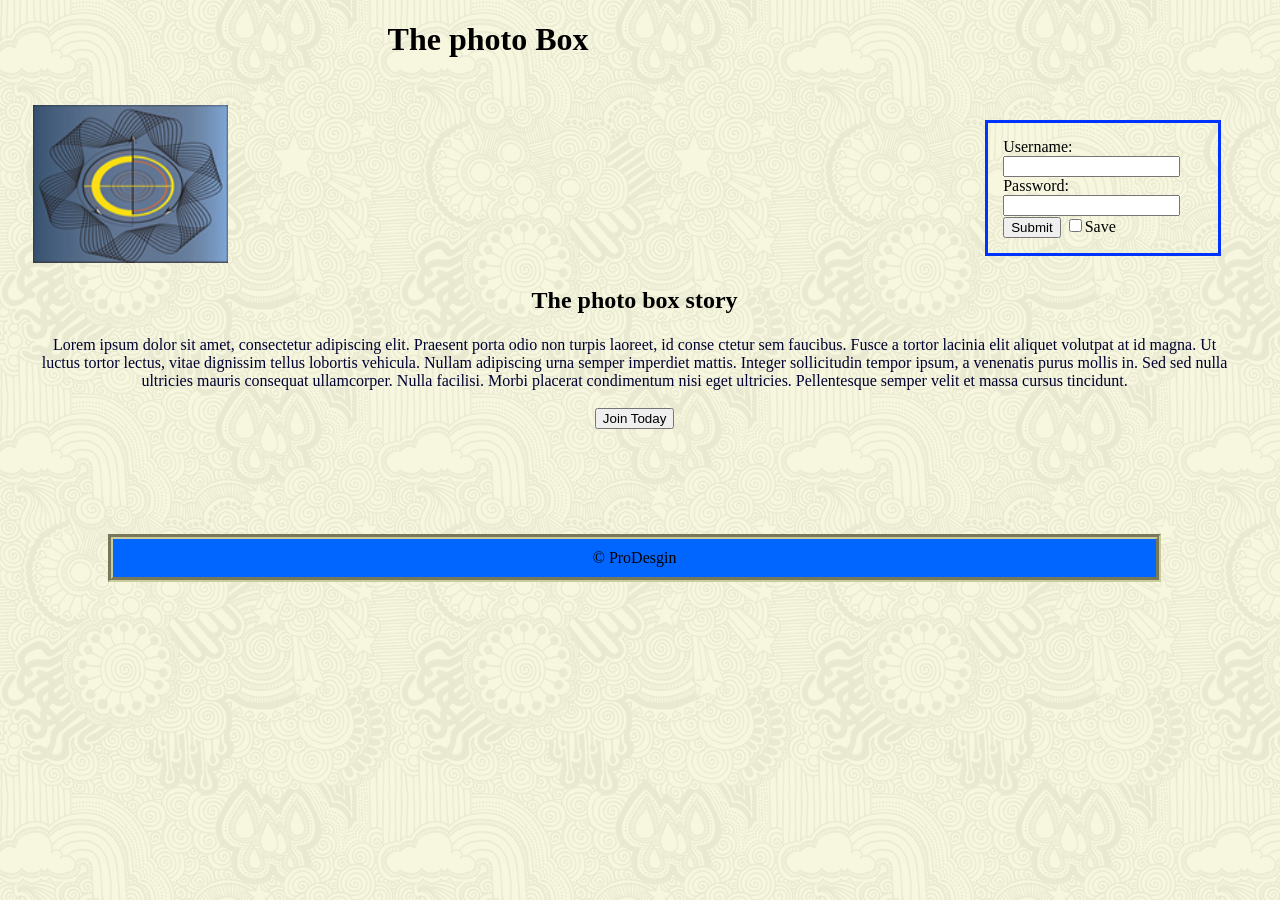
==== Finning_Marcus_PWA2_project/index.html @ 8ed2289c "error correction in header" ====
<!doctype html>  

<!--
	This is the main index of the application
	
	All your script tags should be at the bottom of this file
	
	The only html element in the body is the container div
	Your code should load your page templates into the container
-->

<html lang="en">
<head>
<meta charset="UTF-8">
	<meta http-equiv="X-UA-Compatible" content="IE=edge,chrome=1">
	
	<title>The photo Box</title>
	<meta name="description" content="">
	<meta name="author" content="">
	
	<!--  Mobile viewport optimized: j.mp/bplateviewport -->
	<meta name="viewport" content="width=device-width, initial-scale=1.0">
	
	<!-- CSS concatenated and minified via ant build script-->
	<link rel="stylesheet" href="css/style.css">
	<!-- end CSS-->
	
</head>

<body>



  

<!--- log on form with submit buttion and option to save log on info and or stay log on for 24 hours -->

<header class="main">
<h1>The photo Box</h1>
</header>
<div class="contaner">
<div class="logon">

	<form name="input" action="login_form_action.asp" method="get">
		Username: <input type="text" name="user">
		Password: <input type="password" name="pwd">
        <input type="submit" value="Submit"> 
	 	<input type="checkbox" name="log on" value="save">Save<br>
	</form>

</div>




<div class="logo">
 <img src="images/The-photoboxlogo.jpg" alt="logo" name="logo" width="195" height="158" id="logo">
</div> 


<div align="left"><!-- the join section give you a littil history about us resion why to join the sight with a join us buttion to got the registration page-->
</div>
<div class="join">
  
    
<div align="center">
    <!-- join buttion -->
    <h2>The photo box story</h2>
    <div>
    
    <p>Lorem ipsum dolor sit amet, consectetur adipiscing elit. Praesent porta odio non turpis laoreet, id conse
   	ctetur sem faucibus. Fusce a tortor lacinia elit aliquet volutpat at id magna. Ut luctus tortor lectus, vitae dignissim tellus lobortis vehicula. Nullam adipiscing urna semper imperdiet mattis. Integer sollicitudin tempor ipsum, a venenatis purus mollis in. Sed sed nulla ultricies mauris consequat ullamcorper. Nulla facilisi. Morbi placerat condimentum nisi eget ultricies. Pellentesque semper velit et massa cursus tincidunt.</p><button type="button">Join Today</button> 
</div>
  
  <h2 align="center">&nbsp;</h2>
  <p align="center">&nbsp;</p>
</div>
<footer id="footer" style="background-color: #06F; clear: none; text-align: center;">
		<div align="center">&copy; ProDesgin  </div>
</footer>



<!-- jquery -->
      <script src="http://ajax.googleapis.com/ajax/libs/jquery/1.11.0/jquery.min.js"></script>
      <!-- plugins -->
      <!-- main -->
      <script type="text/javascript" src="js/main.js"></script></div>


</body>
  
</html>
---- Finning_Marcus_PWA2_project/css/style.css ----
/* =============================================================================
   Site Styles
   ========================================================================== */



body ,.logon {
	margin-bottom: 60px;
	background-image: url(../images/skulls.png);
	height: 100%;
	width: 100%;
	left: auto;
	top: auto;
	right: auto;
	bottom: auto;
	}
	
.contaner
{
	background: url(../images/photography.png);
	margin: 15px;
	padding: 10px;
	height: 95%;
	width: 94%;
	left: 45px;
	top: 50px;
	right: 45px;
	bottom: 50px;
	clear: both;
	float: left;
	position: static;
	
}
 



a
{
display: inline-block;
width:200px;
height:141px;
position:relative;
-moz-box-sizing:border-box;
-webkit-box-sizing:border-box;
box-sizing:border-box;
}
h6
{
	color:rgb(0,0,0)
}

footer
{
	border: 5px #CBCC99 groove;
	background-color: rgb(119,120,90);
	width: 85%;
	margin: auto;
	position: relative;
	padding: 10px;
}
/* =============================================================================
   Page Styles
   ========================================================================== */
   
	 
article
{
 	text-align: inherit;
	display:inline;
	background-color:rgb(180,172,150);
}

#list,ol
{ 
background-color:rgb(180,172,151);
font-size:1.5em;
text-decoration:underline;
font-family:font-family: unifrakturcook, blackletter;
  	

}


aside
{
	text-align: left;
	border:5px #993 groove;
	background-color:rgb(180,172,150);
	border-radius:10px 0px 10px 0px;
	
}
 	


#link li 
{  
	text-align:center;
	display:inline;
	background-color:rgb(180,172,150)
}
h1,h2
{ 
	text-size: 1.0em;
	text-align:center;
	font-family:font-family: 'Griffy', cursive;
}

p
{
	color: rgb(0,0,51);
	text-shadow: inherit;
	font-size: medium;
	padding: 2px 2px 2px 2px;
}

#monit

 { padding:5px; 
 	font-size:1.5;
	background-color: rgb(229,178,105);	
	 
 }
 #hist
 {
	 border: 3px inset rgb(50,51,204);
	 background:rgb(239,205,147); 
 }
 
 /*================== forms =======================================*/
 .logon
{
	position: static;
	z-index: -1;
	height: 100px;
	width: 200px;
	top: 15px;
	right: 15px;
	padding: 15px;
	float: right;
	border: medium solid #0033FF;
	visibility: visible;
	margin: 15px;
	}
.logout
{
	background: #CCCC66;	
}

.regform
{
	padding: 10px;
	height: 200px;
	width: 525px;
	border: 5px solid #0000CC;
	background: url(../images/techstyle.jpg);
	position: static;
	left: 100px;
	top: inherit;
	right: 100px;
	bottom: auto;
	float: right;	
}

/*======================================================================
	mobal
=====================================================================*/
#overlay
{
	width: 500px;
	height: 340px;
	background: rgba(0,0,0,.5);
	position: absolute;
	top: 0;
	left: 0;
	z-index: 1000;
	display: none;
	float: none;
	clear: none;
	padding: 10px;
} 

#modal
{
	width: 350;
	background:#0066FF;
	box-shadow: 0 0 10px #000;
	border-radius: 10px;
	overflow:hidden;
	position:relative;
	top: 50%;
	left:50%;
	margin-top:-200px;
	margin-left:-200px;
	z-index:1001;
	display:none;
}

#modal .header
{
	background:#77785A;
	color:#fff;
	padding: 10px;
	
}

#modal p
{
	padding: 10px;
}

#modal .close
{
	position:absolute;
	right:5px;
	top:5px;
	font-size:16px;
	font-weight:bold;
	padding: 5px 10px;
	border: 1px solid #ccc;
	cursor:pointer;
	background-color: #F00;
	
}
#form

{
	padding: 10px;
}

#form.input

{
	padding: 10px;
}

/*  project page */
header
{
	width:960px;
}

.userid{
	width: 400px;
	float:left;
	}

.logoutbox{
	width: 400px;
	float: right;
	}
	





/* =============================================================================
   Media Queries
   ========================================================================== */

/* =============================================================================
   Font-Face
   ========================================================================== */
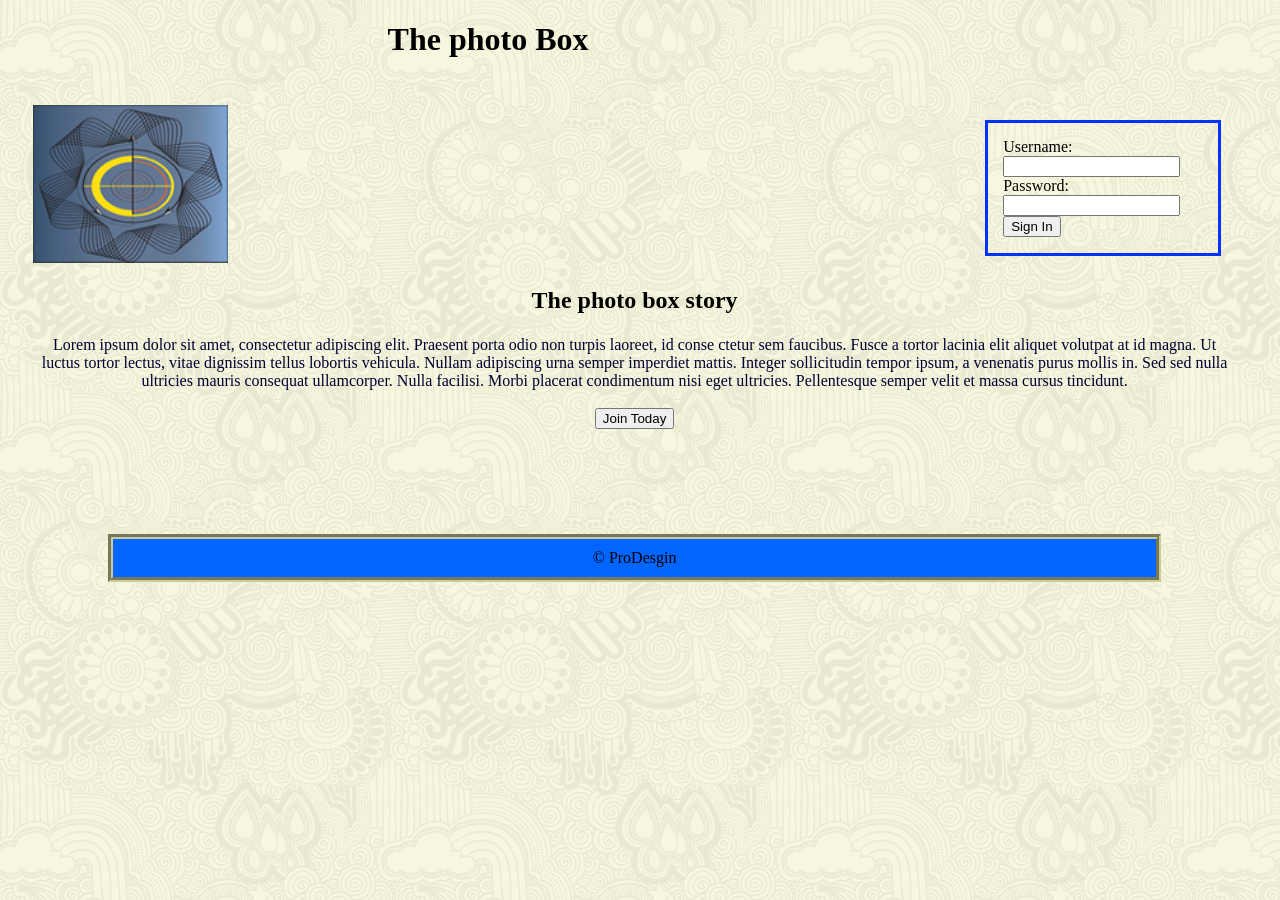
==== commit 6f48f433: "work on log out scrip" ====
--- a/Finning_Marcus_PWA2_project/index.html
+++ b/Finning_Marcus_PWA2_project/index.html
@@ -39,15 +39,13 @@
 <h1>The photo Box</h1>
 </header>
 <div class="contaner">
+
+
 <div class="logon">
-
-	<form name="input" action="login_form_action.asp" method="get">
-		Username: <input type="text" name="user">
-		Password: <input type="password" name="pwd">
-        <input type="submit" value="Submit"> 
-	 	<input type="checkbox" name="log on" value="save">Save<br>
-	</form>
-
+	<form id="loginForm" >
+    <label>Username: </label><input name="signinButtion" type="text" id="user"/><br>
+    <label>Password: </label><input name="signinBrttion" type="password" id="pass"/><br>
+    <input name="signinButton" type="button" id="signinButtion" value="Sign In"/>
 </div>
 
 
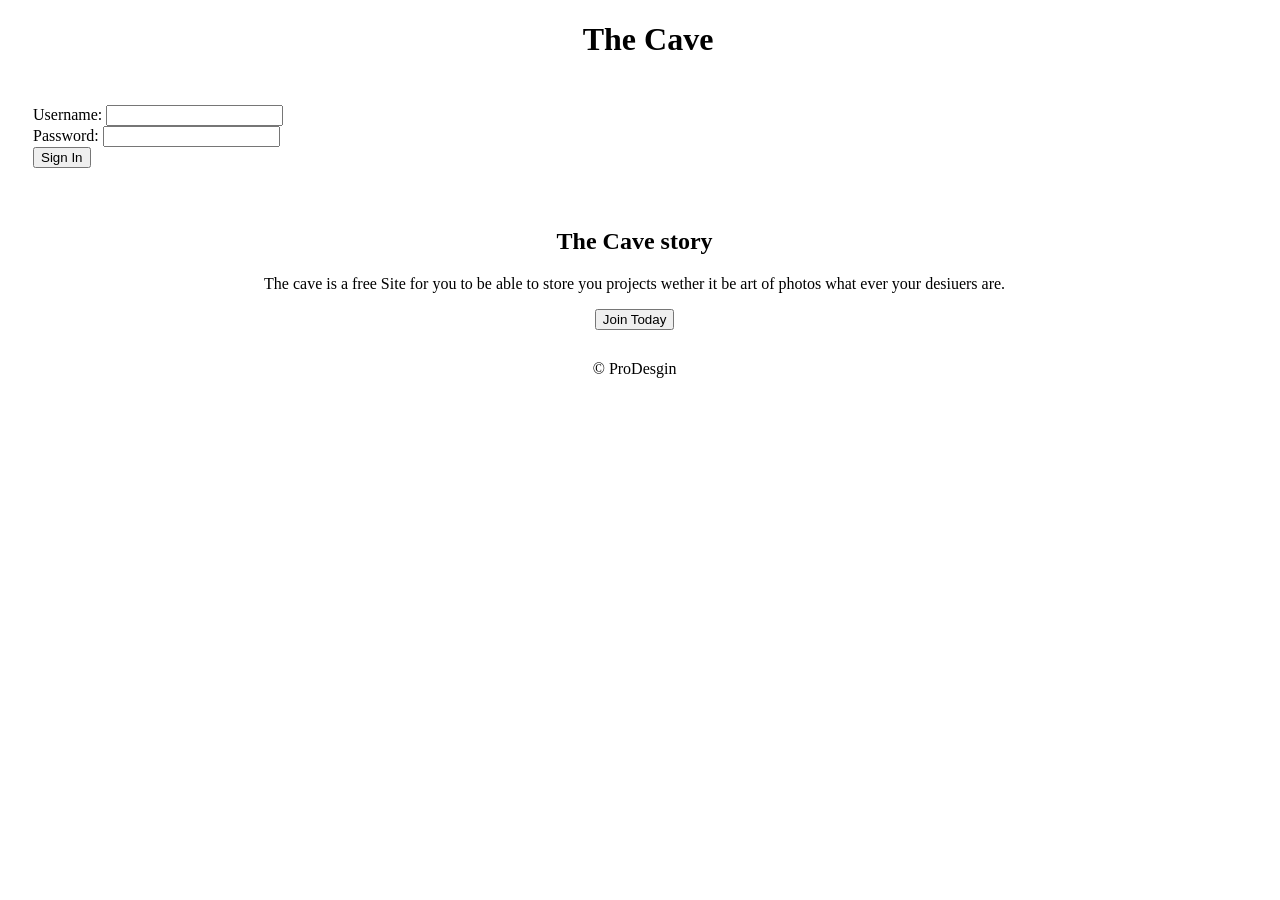
==== commit 78141d3d: "Added my offline work files to the folder" ====
--- a/Finning_Marcus_PWA2_project/index.html
+++ b/Finning_Marcus_PWA2_project/index.html
@@ -23,6 +23,7 @@
 	
 	<!-- CSS concatenated and minified via ant build script-->
 	<link rel="stylesheet" href="css/style.css">
+    <link rel="stylesheet" href="css/jquery-ui.theme.css">
 	<!-- end CSS-->
 	
 </head>
@@ -36,7 +37,7 @@
 <!--- log on form with submit buttion and option to save log on info and or stay log on for 24 hours -->
 
 <header class="main">
-<h1>The photo Box</h1>
+<h1>The Cave</h1>
 </header>
 <div class="contaner">
 
@@ -52,7 +53,7 @@
 
 
 <div class="logo">
- <img src="images/The-photoboxlogo.jpg" alt="logo" name="logo" width="195" height="158" id="logo">
+ 
 </div> 
 
 
@@ -63,25 +64,26 @@
     
 <div align="center">
     <!-- join buttion -->
-    <h2>The photo box story</h2>
+    <h2>The Cave story</h2>
     <div>
     
-    <p>Lorem ipsum dolor sit amet, consectetur adipiscing elit. Praesent porta odio non turpis laoreet, id conse
-   	ctetur sem faucibus. Fusce a tortor lacinia elit aliquet volutpat at id magna. Ut luctus tortor lectus, vitae dignissim tellus lobortis vehicula. Nullam adipiscing urna semper imperdiet mattis. Integer sollicitudin tempor ipsum, a venenatis purus mollis in. Sed sed nulla ultricies mauris consequat ullamcorper. Nulla facilisi. Morbi placerat condimentum nisi eget ultricies. Pellentesque semper velit et massa cursus tincidunt.</p><button type="button">Join Today</button> 
+    <p>The cave is a free Site for you to be able to store you projects wether it be art of photos what ever your desiuers are.</p><button type="button">Join Today</button> 
 </div>
   
-  <h2 align="center">&nbsp;</h2>
-  <p align="center">&nbsp;</p>
+  <h2 align="center"></h2>
+  <p align="center"></p>
 </div>
-<footer id="footer" style="background-color: #06F; clear: none; text-align: center;">
+<footer id="footer" 
 		<div align="center">&copy; ProDesgin  </div>
 </footer>
+
 
 
 
 <!-- jquery -->
       <script src="http://ajax.googleapis.com/ajax/libs/jquery/1.11.0/jquery.min.js"></script>
       <!-- plugins -->
+      <script src="js/jquery-ui.js"></script>
       <!-- main -->
       <script type="text/javascript" src="js/main.js"></script></div>
 
--- a/Finning_Marcus_PWA2_project/css/style.css
+++ b/Finning_Marcus_PWA2_project/css/style.css
@@ -6,7 +6,6 @@
 
 body ,.logon {
 	margin-bottom: 60px;
-	background-image: url(../images/skulls.png);
 	height: 100%;
 	width: 100%;
 	left: auto;
@@ -17,7 +16,7 @@
 	
 .contaner
 {
-	background: url(../images/photography.png);
+	
 	margin: 15px;
 	padding: 10px;
 	height: 95%;
@@ -45,15 +44,11 @@
 -webkit-box-sizing:border-box;
 box-sizing:border-box;
 }
-h6
-{
-	color:rgb(0,0,0)
-}
+
 
 footer
 {
-	border: 5px #CBCC99 groove;
-	background-color: rgb(119,120,90);
+	
 	width: 85%;
 	margin: auto;
 	position: relative;
@@ -68,15 +63,15 @@
 {
  	text-align: inherit;
 	display:inline;
-	background-color:rgb(180,172,150);
+	
 }
 
 #list,ol
 { 
-background-color:rgb(180,172,151);
+
 font-size:1.5em;
 text-decoration:underline;
-font-family:font-family: unifrakturcook, blackletter;
+
   	
 
 }
@@ -86,7 +81,6 @@
 {
 	text-align: left;
 	border:5px #993 groove;
-	background-color:rgb(180,172,150);
 	border-radius:10px 0px 10px 0px;
 	
 }
@@ -97,7 +91,7 @@
 {  
 	text-align:center;
 	display:inline;
-	background-color:rgb(180,172,150)
+	
 }
 h1,h2
 { 
@@ -106,7 +100,7 @@
 	font-family:font-family: 'Griffy', cursive;
 }
 
-p
+
 {
 	color: rgb(0,0,51);
 	text-shadow: inherit;
@@ -114,145 +108,16 @@
 	padding: 2px 2px 2px 2px;
 }
 
-#monit
 
- { padding:5px; 
- 	font-size:1.5;
-	background-color: rgb(229,178,105);	
 	 
- }
- #hist
- {
-	 border: 3px inset rgb(50,51,204);
-	 background:rgb(239,205,147); 
- }
+ 
+ 
  
  /*================== forms =======================================*/
- .logon
-{
-	position: static;
-	z-index: -1;
-	height: 100px;
-	width: 200px;
-	top: 15px;
-	right: 15px;
-	padding: 15px;
-	float: right;
-	border: medium solid #0033FF;
-	visibility: visible;
-	margin: 15px;
-	}
-.logout
-{
-	background: #CCCC66;	
-}
-
-.regform
-{
-	padding: 10px;
-	height: 200px;
-	width: 525px;
-	border: 5px solid #0000CC;
-	background: url(../images/techstyle.jpg);
-	position: static;
-	left: 100px;
-	top: inherit;
-	right: 100px;
-	bottom: auto;
-	float: right;	
-}
-
+ 
 /*======================================================================
 	mobal
 =====================================================================*/
-#overlay
-{
-	width: 500px;
-	height: 340px;
-	background: rgba(0,0,0,.5);
-	position: absolute;
-	top: 0;
-	left: 0;
-	z-index: 1000;
-	display: none;
-	float: none;
-	clear: none;
-	padding: 10px;
-} 
-
-#modal
-{
-	width: 350;
-	background:#0066FF;
-	box-shadow: 0 0 10px #000;
-	border-radius: 10px;
-	overflow:hidden;
-	position:relative;
-	top: 50%;
-	left:50%;
-	margin-top:-200px;
-	margin-left:-200px;
-	z-index:1001;
-	display:none;
-}
-
-#modal .header
-{
-	background:#77785A;
-	color:#fff;
-	padding: 10px;
-	
-}
-
-#modal p
-{
-	padding: 10px;
-}
-
-#modal .close
-{
-	position:absolute;
-	right:5px;
-	top:5px;
-	font-size:16px;
-	font-weight:bold;
-	padding: 5px 10px;
-	border: 1px solid #ccc;
-	cursor:pointer;
-	background-color: #F00;
-	
-}
-#form
-
-{
-	padding: 10px;
-}
-
-#form.input
-
-{
-	padding: 10px;
-}
-
-/*  project page */
-header
-{
-	width:960px;
-}
-
-.userid{
-	width: 400px;
-	float:left;
-	}
-
-.logoutbox{
-	width: 400px;
-	float: right;
-	}
-	
-
-
-
 
 
 /* =============================================================================
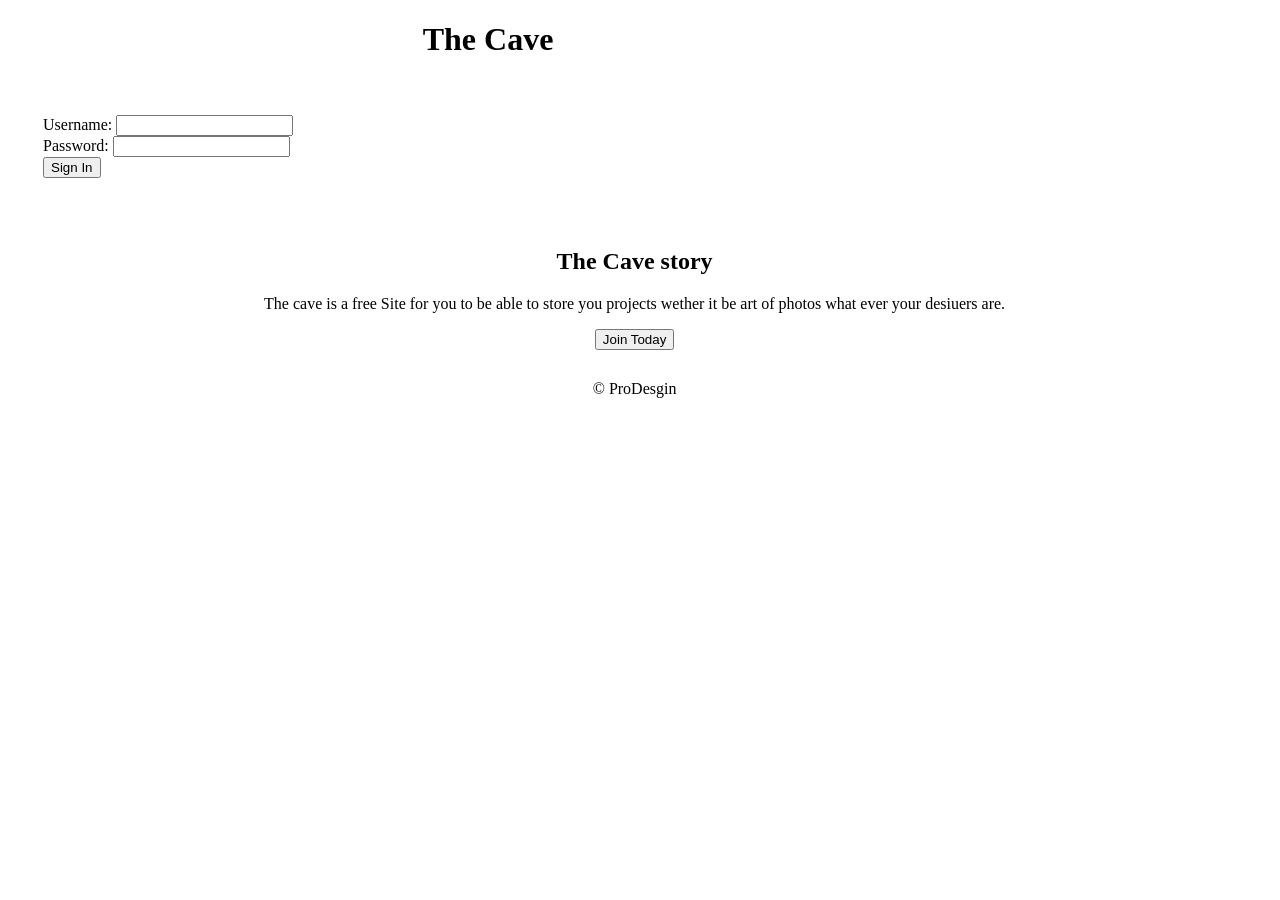
==== commit 85458011: "Add tool tip" ====
--- a/Finning_Marcus_PWA2_project/index.html
+++ b/Finning_Marcus_PWA2_project/index.html
@@ -44,8 +44,9 @@
 
 <div class="logon">
 	<form id="loginForm" >
-    <label>Username: </label><input name="signinButtion" type="text" id="user"/><br>
-    <label>Password: </label><input name="signinBrttion" type="password" id="pass"/><br>
+    <label>Username: </label><input name="signinButtion" type="text" id="user" class="masterTooltip"
+    title="please enter your username" required /><br>
+    <label>Password: </label><input name="signinBrttion" type="password" id="pass" class="masterTooltip" title="please enter your password" required/><br>
     <input name="signinButton" type="button" id="signinButtion" value="Sign In"/>
 </div>
 
--- a/Finning_Marcus_PWA2_project/css/style.css
+++ b/Finning_Marcus_PWA2_project/css/style.css
@@ -119,6 +119,100 @@
 	mobal
 =====================================================================*/
 
+#overlay{
+	width: 100%;
+	height:100%;
+	background: rgba(0,0,0,.5);
+	position: absolute;
+	top: 0;
+	left:0;
+	z-index:1000;
+	display:none;
+	}
+
+#modal{
+	width: 350px;
+	background: #ccc;
+	box-shadow: 0 0 10px #000;
+	border-radius: 10px;
+	overflow:hidden;
+	position: relative;
+	top: 50%;
+	left:50%;
+	margin-top: -200;
+	margin-left:-200;
+	z-index: 1001;
+	display:none
+	}
+	
+#modal.header{
+		background: #543;
+		color:#fff;
+		padding:10px;
+		
+		}
+		
+#modal p{
+	margin: 15px;
+	}
+
+#modal .close{
+	position:absolute;
+	right: 5px;
+	top: 5px;
+	font-size:16px;
+	font-weight:bold;
+	padding: 5px 10px;
+	border: 1px solid #ccc;
+	cursor: pointer;
+	background-color: #f00;
+	
+	}
+	
+form {
+	padding: 10px;
+	}
+
+form.input{
+	padding:10px
+	}
+	
+header {
+	width:960px;
+	}
+
+.userid {
+	width: 400px;
+	float: left;
+	}
+.logoutbox{
+	width: 400px;
+	float:right;
+	}
+.mystatus > input[type=radio]{
+	display:none;
+	}
+input[type=radio] + img{
+	cursor: pointer;
+	border:2px solid transparent;
+	}
+input[type=radio]:checked + img{
+	cursor: pointer;
+	border:2px solid #f00;
+	}
+/*============ tooltip ======================================*/
+.tooltip{
+	display:none;
+	position:absolute;
+	border: 1px solid #03F;
+	background-color: #006;
+	border-radius: 5px;
+	padding: 10px;
+	color: #fff;
+	font-size:12px arial;
+	}
+
+
 
 /* =============================================================================
    Media Queries
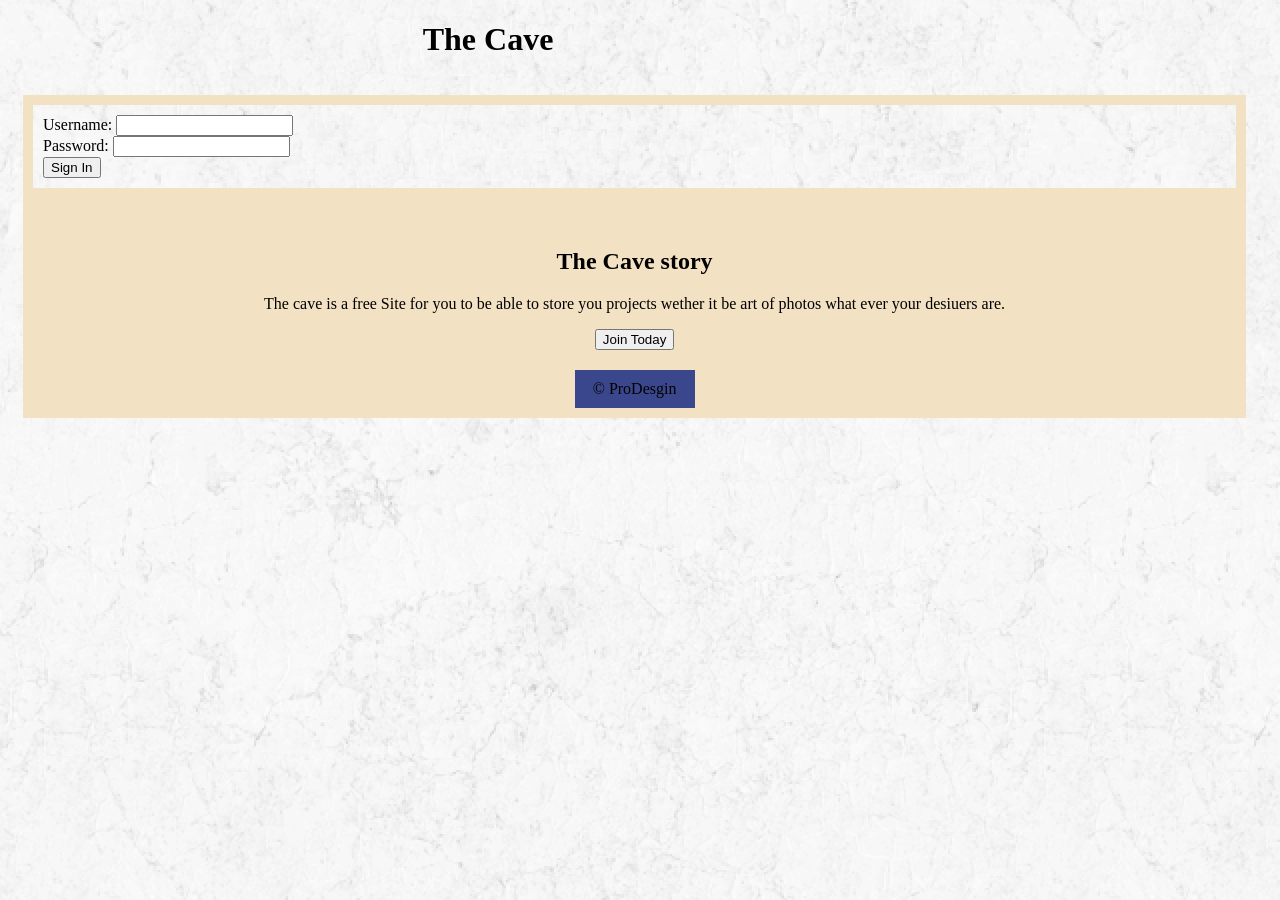
==== commit d4ef560f: "added week 3 activity" ====
--- a/Finning_Marcus_PWA2_project/index.html
+++ b/Finning_Marcus_PWA2_project/index.html
@@ -14,7 +14,7 @@
 <meta charset="UTF-8">
 	<meta http-equiv="X-UA-Compatible" content="IE=edge,chrome=1">
 	
-	<title>The photo Box</title>
+	<title>The Cave home page</title>
 	<meta name="description" content="">
 	<meta name="author" content="">
 	
@@ -74,10 +74,10 @@
   <h2 align="center"></h2>
   <p align="center"></p>
 </div>
+
 <footer id="footer" 
 		<div align="center">&copy; ProDesgin  </div>
 </footer>
-
 
 
 
--- a/Finning_Marcus_PWA2_project/css/style.css
+++ b/Finning_Marcus_PWA2_project/css/style.css
@@ -5,6 +5,8 @@
 
 
 body ,.logon {
+	
+	background-image:url(../images/rockywall_@2X.png);
 	margin-bottom: 60px;
 	height: 100%;
 	width: 100%;
@@ -16,7 +18,7 @@
 	
 .contaner
 {
-	
+	background-color: #f2e1c2;
 	margin: 15px;
 	padding: 10px;
 	height: 95%;
@@ -48,10 +50,10 @@
 
 footer
 {
-	
-	width: 85%;
-	margin: auto;
-	position: relative;
+	background-color:#3b478c;
+	width: 100px;
+	margin:auto;
+	position:relative;
 	padding: 10px;
 }
 /* =============================================================================
@@ -211,7 +213,25 @@
 	color: #fff;
 	font-size:12px arial;
 	}
-
+/*=============== admins dash==============================*/
+#tabs {
+	background-color:#33F;
+	width:600px;
+	height:150px;
+	padding:20px;
+	}
+
+#tabs-nav{
+	width:600px;
+	height:75px;
+	padding:20px;
+	background-color:#03f;
+	text-decoration:none;
+	list-style-type:none;
+	}
+#tabs-nav li {
+	display: inline;
+	}
 
 
 /* =============================================================================
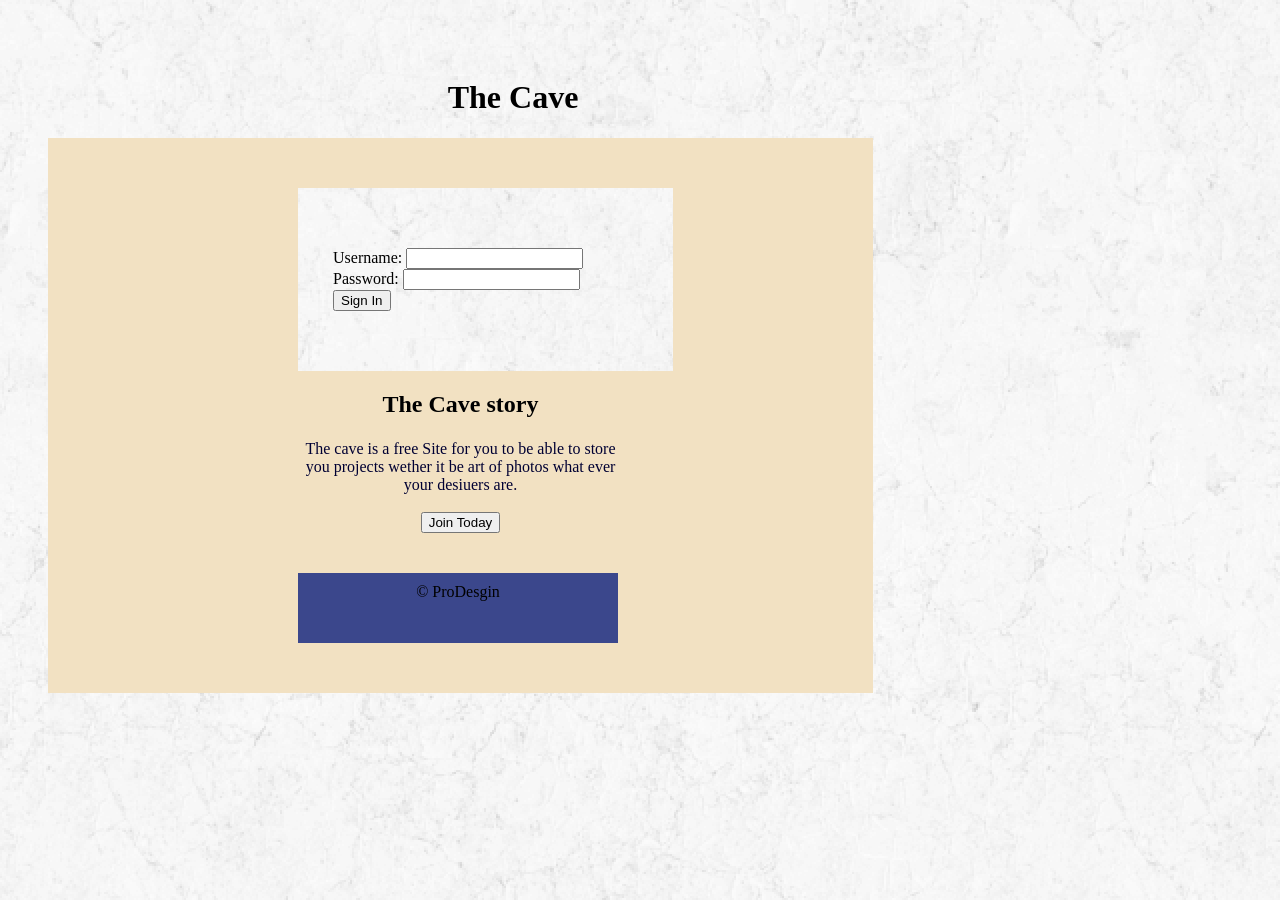
==== commit f5d663b0: "forgot to up dat git" ====
--- a/Finning_Marcus_PWA2_project/index.html
+++ b/Finning_Marcus_PWA2_project/index.html
@@ -1,29 +1,13 @@
- <!doctype html>  
-
-<!--
-	This is the main index of the application
-	
-	All your script tags should be at the bottom of this file
-	
-	The only html element in the body is the container div
-	Your code should load your page templates into the container
--->
-
-<html lang="en">
+<!doctype html>
+<html>
 <head>
 <meta charset="UTF-8">
-	<meta http-equiv="X-UA-Compatible" content="IE=edge,chrome=1">
-	
-	<title>The Cave home page</title>
-	<meta name="description" content="">
-	<meta name="author" content="">
-	
-	<!--  Mobile viewport optimized: j.mp/bplateviewport -->
-	<meta name="viewport" content="width=device-width, initial-scale=1.0">
-	
+<title>The Cave logon</title>
+</head>
 	<!-- CSS concatenated and minified via ant build script-->
 	<link rel="stylesheet" href="css/style.css">
-    <link rel="stylesheet" href="css/jquery-ui.theme.css">
+    <link rel="stylesheet" href="css/jquery-ui-1.10.4.custom.css">
+    <link rel="stylesheet" href="css/jquery-ui-1.10.4.custom.min.css">
 	<!-- end CSS-->
 	
 </head>
@@ -68,7 +52,8 @@
     <h2>The Cave story</h2>
     <div>
     
-    <p>The cave is a free Site for you to be able to store you projects wether it be art of photos what ever your desiuers are.</p><button type="button">Join Today</button> 
+    <p>The cave is a free Site for you to be able to store you projects wether it be art of photos what ever your desiuers are.</p>
+    <input name="regBtn" type="button" id="regBtn" value="Join Today"/> 
 </div>
   
   <h2 align="center"></h2>
@@ -84,9 +69,11 @@
 <!-- jquery -->
       <script src="http://ajax.googleapis.com/ajax/libs/jquery/1.11.0/jquery.min.js"></script>
       <!-- plugins -->
-      <script src="js/jquery-ui.js"></script>
+     
       <!-- main -->
       <script type="text/javascript" src="js/main.js"></script></div>
+      <script type="text/javascript" src="js/jquery-ui-1.10.4.custom.js"></script>
+    <script type="text/javascript" src="js/jquery-ui-1.10.4.custom.min.js"></script>
 
 
 </body>
--- a/Finning_Marcus_PWA2_project/css/style.css
+++ b/Finning_Marcus_PWA2_project/css/style.css
@@ -7,32 +7,20 @@
 body ,.logon {
 	
 	background-image:url(../images/rockywall_@2X.png);
-	margin-bottom: 60px;
-	height: 100%;
-	width: 100%;
-	left: auto;
-	top: auto;
-	right: auto;
-	bottom: auto;
+	Width:100%;
+	height:100%;
+	padding:50px 25px 50px 25px;
+	
 	}
 	
 .contaner
 {
 	background-color: #f2e1c2;
 	margin: 15px;
-	padding: 10px;
-	height: 95%;
-	width: 94%;
-	left: 45px;
-	top: 50px;
-	right: 45px;
-	bottom: 50px;
-	clear: both;
-	float: left;
-	position: static;
-	
-}
- 
+	padding:50px 250px 50px 250px;
+	width: 325px;
+}
+
 
 
 
@@ -51,10 +39,11 @@
 footer
 {
 	background-color:#3b478c;
-	width: 100px;
-	margin:auto;
-	position:relative;
+	width: 300px;
+	height:50px;
 	padding: 10px;
+	text-align:center;
+	
 }
 /* =============================================================================
    Page Styles
@@ -77,7 +66,6 @@
   	
 
 }
-
 
 aside
 {
@@ -102,7 +90,7 @@
 	font-family:font-family: 'Griffy', cursive;
 }
 
-
+p
 {
 	color: rgb(0,0,51);
 	text-shadow: inherit;
@@ -116,7 +104,27 @@
  
  
  /*================== forms =======================================*/
- 
+ .regform {
+	background-color:#0C0;
+	padding:25px 50px 25px 50px;
+	height: auto ;
+	width: 300px;
+	left: auto;
+	right: auto;
+	
+	
+	}
+.form{
+	background-color:#339;
+	padding :25px 25px 25px 50px;
+	width:200px;
+	high
+	right:auto;
+	left:auto;
+	font-size:1.0em;
+	
+		}
+
 /*======================================================================
 	mobal
 =====================================================================*/
